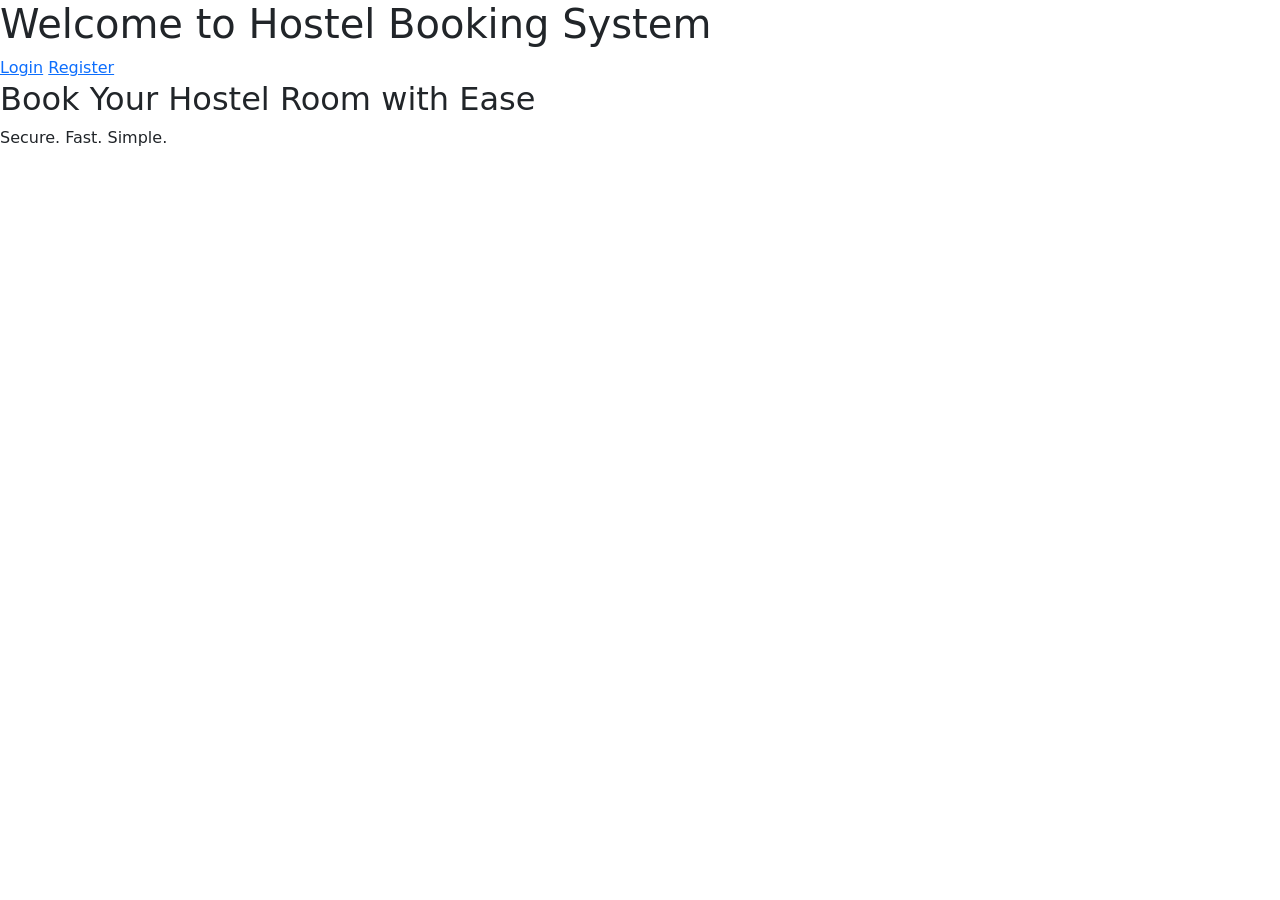
==== src/main/resources/templates/index.html @ 3c4d02c1 "Bootstrap index.html" ====
<!DOCTYPE html>
<html lang="en" xmlns:th="http://www.thymeleaf.org">
<head>
    <meta charset="UTF-8">
    <title>Hostel Booking System</title>
    <link href="https://cdn.jsdelivr.net/npm/bootstrap@5.3.3/dist/css/bootstrap.min.css" rel="stylesheet">
  <script src="https://cdn.jsdelivr.net/npm/bootstrap@5.3.3/dist/js/bootstrap.bundle.min.js"></script>

    <link rel="stylesheet" href="/css/style.css">
</head>
<body>
<header class="main-header">
    <h1>Welcome to Hostel Booking System</h1>
    <nav class="main-nav">
        <a href="/login">Login</a>
        <a href="/register">Register</a>
    </nav>
</header>
<section class="hero">
    <h2>Book Your Hostel Room with Ease</h2>
    <p>Secure. Fast. Simple.</p>
</section>
</body>
</html>
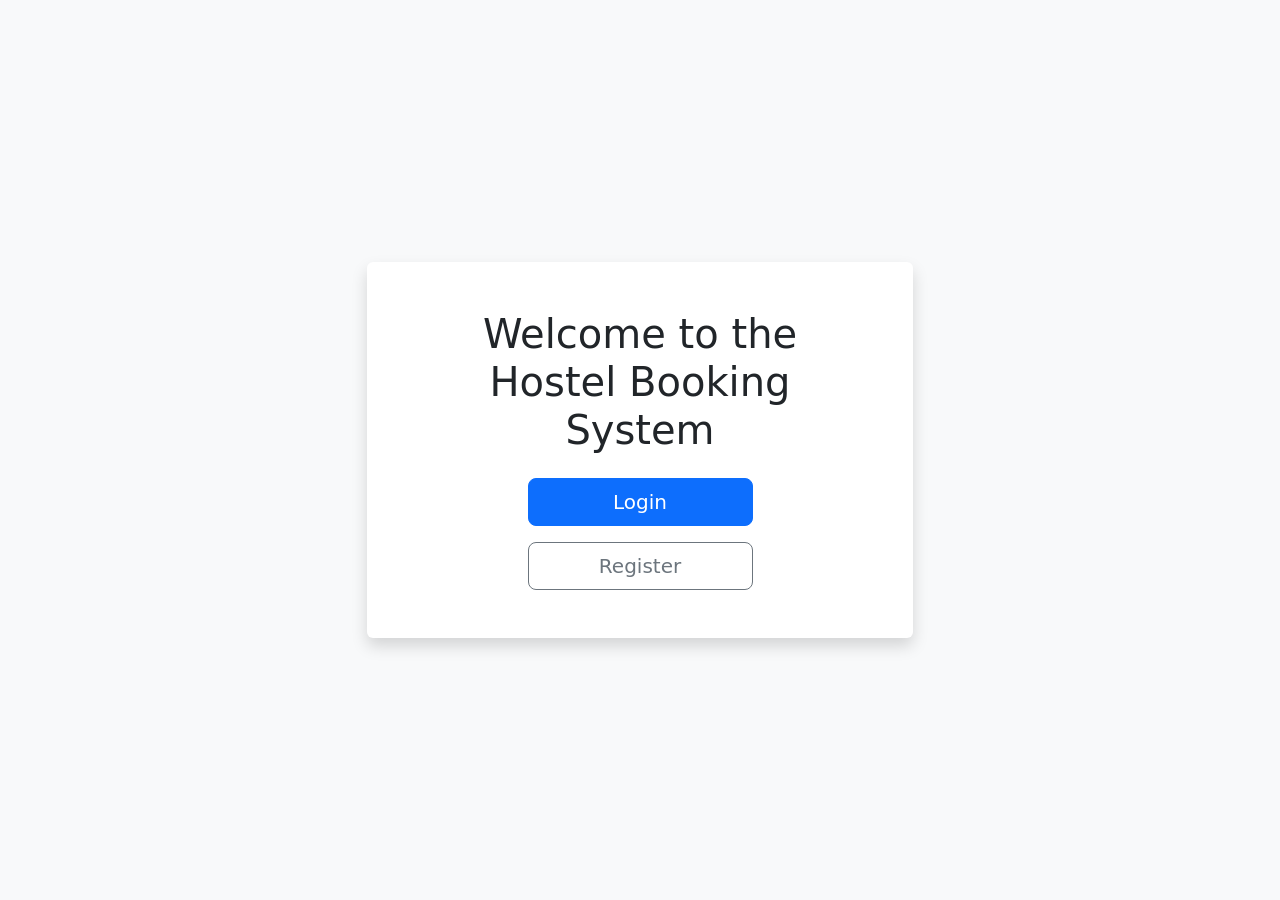
==== commit 3972f30e: "Update index.html" ====
--- a/src/main/resources/templates/index.html
+++ b/src/main/resources/templates/index.html
@@ -1,24 +1,30 @@
 <!DOCTYPE html>
-<html lang="en" xmlns:th="http://www.thymeleaf.org">
+<html xmlns:th="http://www.thymeleaf.org">
 <head>
-    <meta charset="UTF-8">
-    <title>Hostel Booking System</title>
-    <link href="https://cdn.jsdelivr.net/npm/bootstrap@5.3.3/dist/css/bootstrap.min.css" rel="stylesheet">
-  <script src="https://cdn.jsdelivr.net/npm/bootstrap@5.3.3/dist/js/bootstrap.bundle.min.js"></script>
+  <meta charset="UTF-8">
+  <meta name="viewport" content="width=device-width, initial-scale=1">
+  <title>Hostel Booking System</title>
 
-    <link rel="stylesheet" href="/css/style.css">
+  <!-- Bootstrap CSS -->
+  <link href="https://cdn.jsdelivr.net/npm/bootstrap@5.3.3/dist/css/bootstrap.min.css" rel="stylesheet">
 </head>
-<body>
-<header class="main-header">
-    <h1>Welcome to Hostel Booking System</h1>
-    <nav class="main-nav">
-        <a href="/login">Login</a>
-        <a href="/register">Register</a>
-    </nav>
-</header>
-<section class="hero">
-    <h2>Book Your Hostel Room with Ease</h2>
-    <p>Secure. Fast. Simple.</p>
-</section>
+<body class="bg-light d-flex align-items-center" style="min-height: 100vh;">
+
+<div class="container text-center">
+  <div class="row justify-content-center">
+    <div class="col-md-8 col-lg-6">
+      <div class="p-5 bg-white shadow rounded">
+        <h1 class="mb-4">Welcome to the Hostel Booking System</h1>
+        <div class="d-grid gap-3 col-6 mx-auto">
+          <a th:href="@{/login}" class="btn btn-primary btn-lg">Login</a>
+          <a th:href="@{/register}" class="btn btn-outline-secondary btn-lg">Register</a>
+        </div>
+      </div>
+    </div>
+  </div>
+</div>
+
+<!-- Bootstrap JS -->
+<script src="https://cdn.jsdelivr.net/npm/bootstrap@5.3.3/dist/js/bootstrap.bundle.min.js"></script>
 </body>
 </html>
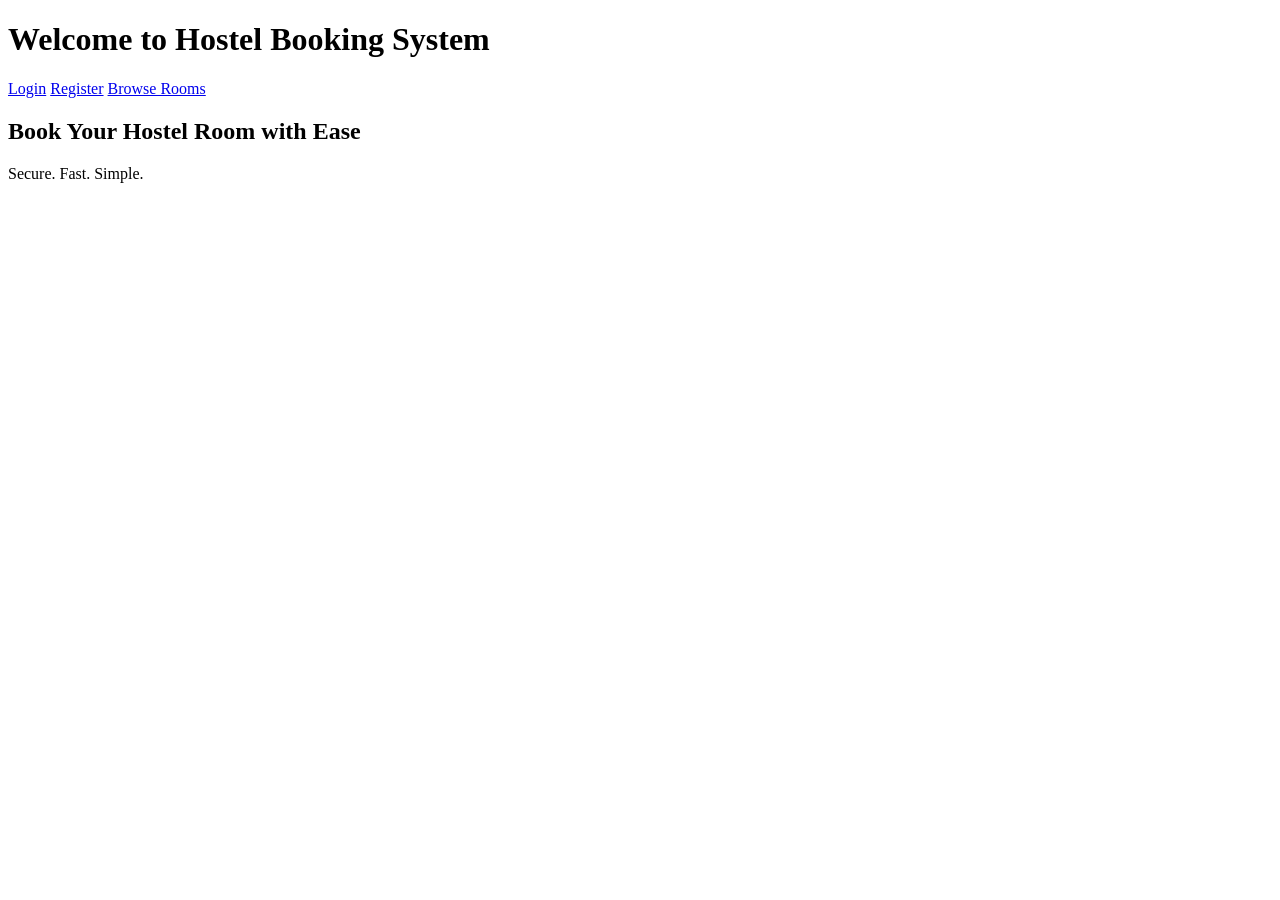
==== commit d0a7e6d5: "Restored previous html" ====
--- a/src/main/resources/templates/index.html
+++ b/src/main/resources/templates/index.html
@@ -1,30 +1,22 @@
 <!DOCTYPE html>
-<html xmlns:th="http://www.thymeleaf.org">
+<html lang="en" xmlns:th="http://www.thymeleaf.org">
 <head>
   <meta charset="UTF-8">
-  <meta name="viewport" content="width=device-width, initial-scale=1">
   <title>Hostel Booking System</title>
-
-  <!-- Bootstrap CSS -->
-  <link href="https://cdn.jsdelivr.net/npm/bootstrap@5.3.3/dist/css/bootstrap.min.css" rel="stylesheet">
+  <link rel="stylesheet" href="/css/style.css">
 </head>
-<body class="bg-light d-flex align-items-center" style="min-height: 100vh;">
-
-<div class="container text-center">
-  <div class="row justify-content-center">
-    <div class="col-md-8 col-lg-6">
-      <div class="p-5 bg-white shadow rounded">
-        <h1 class="mb-4">Welcome to the Hostel Booking System</h1>
-        <div class="d-grid gap-3 col-6 mx-auto">
-          <a th:href="@{/login}" class="btn btn-primary btn-lg">Login</a>
-          <a th:href="@{/register}" class="btn btn-outline-secondary btn-lg">Register</a>
-        </div>
-      </div>
-    </div>
-  </div>
-</div>
-
-<!-- Bootstrap JS -->
-<script src="https://cdn.jsdelivr.net/npm/bootstrap@5.3.3/dist/js/bootstrap.bundle.min.js"></script>
+<body>
+<header class="main-header">
+  <h1>Welcome to Hostel Booking System</h1>
+  <nav class="main-nav">
+    <a href="/login">Login</a>
+    <a href="/register">Register</a>
+    <a href="/browse-rooms">Browse Rooms</a>
+  </nav>
+</header>
+<section class="hero">
+  <h2>Book Your Hostel Room with Ease</h2>
+  <p>Secure. Fast. Simple.</p>
+</section>
 </body>
-</html>
+</html>
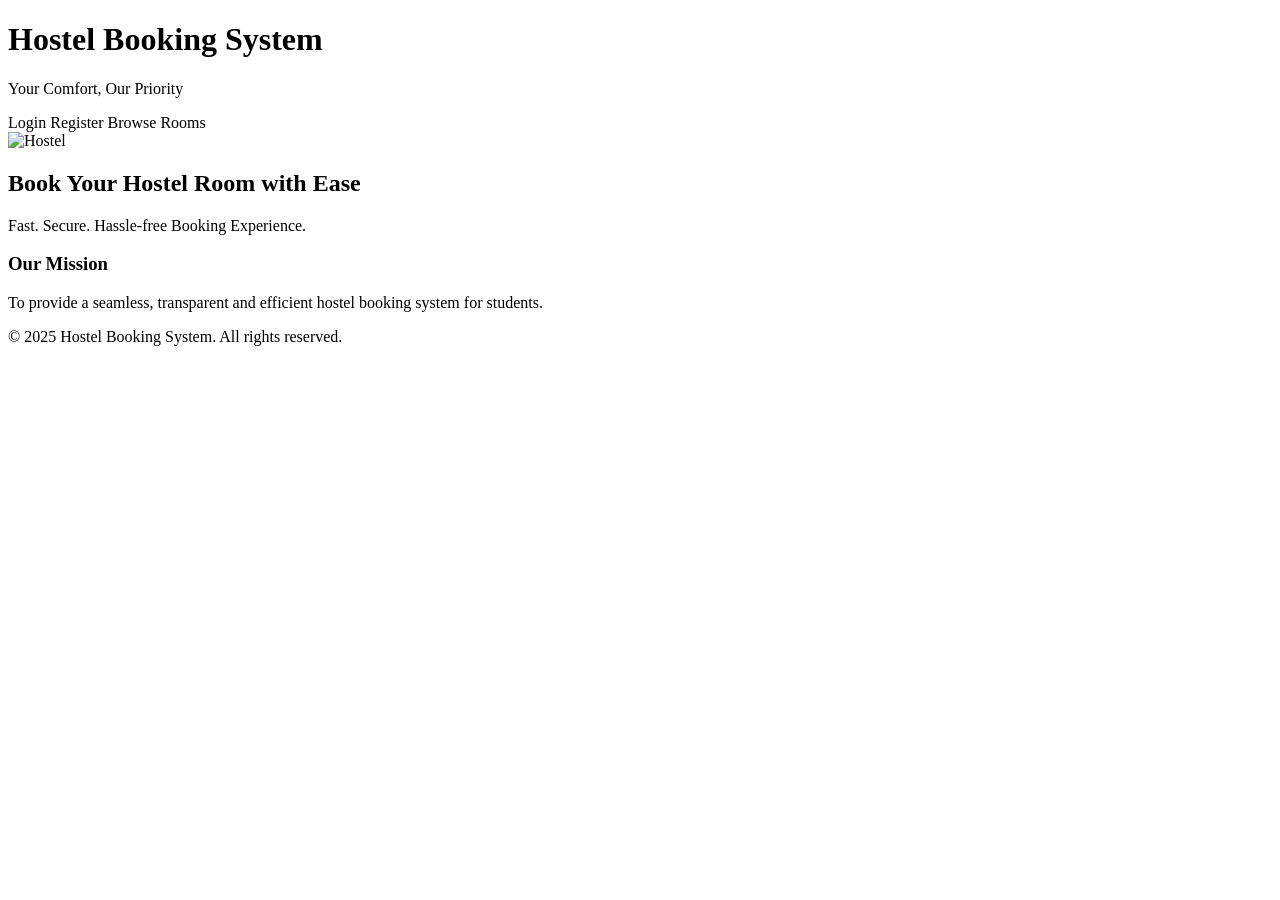
==== commit 6adf7d45: "Updated html pages and styles" ====
--- a/src/main/resources/templates/index.html
+++ b/src/main/resources/templates/index.html
@@ -1,22 +1,43 @@
+<!-- Updated: index.html -->
 <!DOCTYPE html>
 <html lang="en" xmlns:th="http://www.thymeleaf.org">
 <head>
   <meta charset="UTF-8">
   <title>Hostel Booking System</title>
-  <link rel="stylesheet" href="/css/style.css">
+  <link rel="stylesheet" href="/css/index.css">
 </head>
 <body>
 <header class="main-header">
-  <h1>Welcome to Hostel Booking System</h1>
-  <nav class="main-nav">
-    <a href="/login">Login</a>
-    <a href="/register">Register</a>
-    <a href="/browse-rooms">Browse Rooms</a>
-  </nav>
+  <div class="container">
+    <h1>Hostel Booking System</h1>
+    <p class="slogan">Your Comfort, Our Priority</p>
+    <nav>
+      <a th:href="@{/login}">Login</a>
+      <a th:href="@{/register}">Register</a>
+      <a th:href="@{/browse-rooms}">Browse Rooms</a>
+    </nav>
+  </div>
 </header>
+
 <section class="hero">
-  <h2>Book Your Hostel Room with Ease</h2>
-  <p>Secure. Fast. Simple.</p>
+  <div class="container">
+    <img src="/images/hostel-hero.jpg" alt="Hostel" class="hero-image">
+    <h2>Book Your Hostel Room with Ease</h2>
+    <p>Fast. Secure. Hassle-free Booking Experience.</p>
+  </div>
 </section>
+
+<section class="mission">
+  <div class="container">
+    <h3>Our Mission</h3>
+    <p>To provide a seamless, transparent and efficient hostel booking system for students.</p>
+  </div>
+</section>
+
+<footer class="footer">
+  <div class="container">
+    <p>&copy; 2025 Hostel Booking System. All rights reserved.</p>
+  </div>
+</footer>
 </body>
 </html>
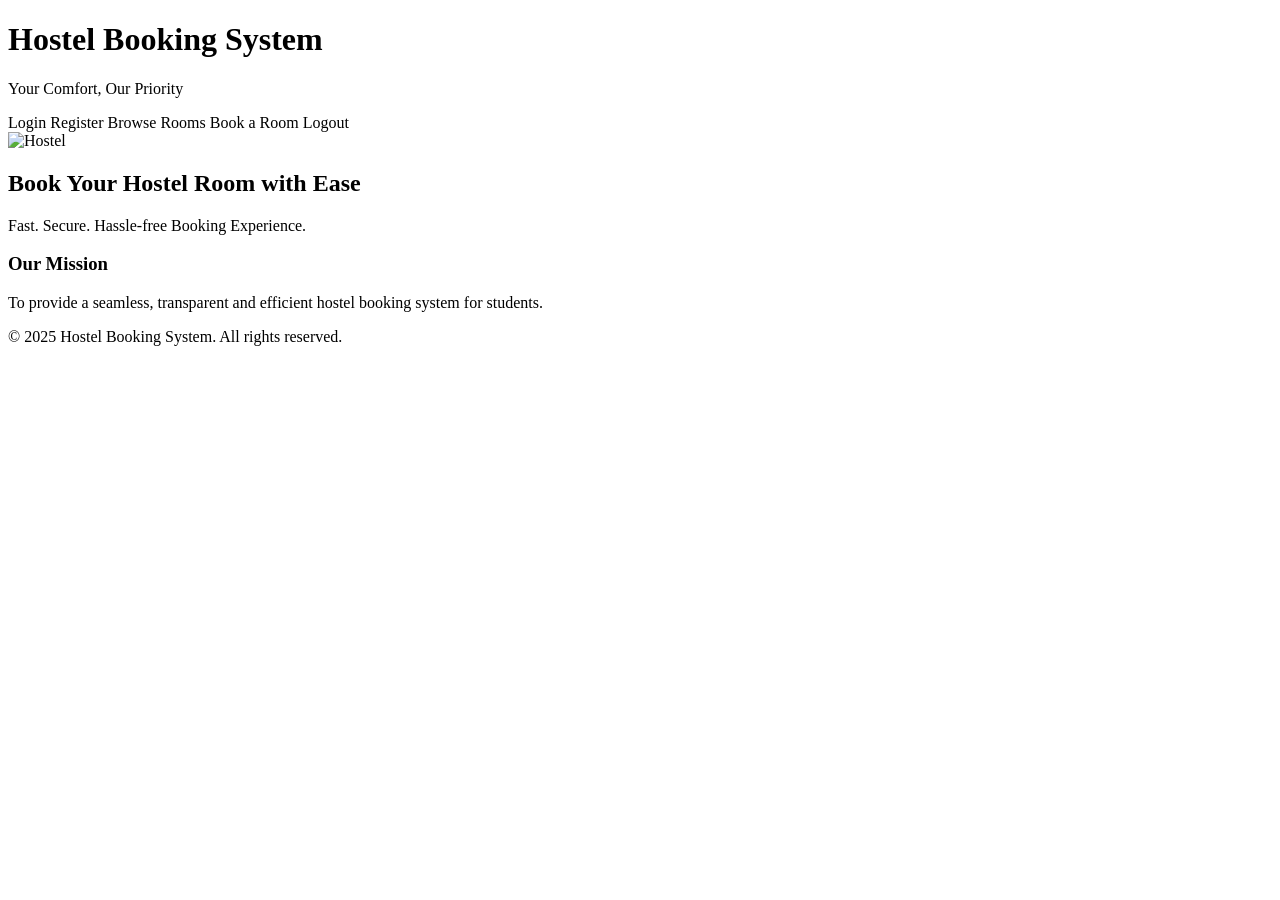
==== commit 1504862e: "Fix :  implementing proper session management and access control ✅ Logs in once and stays logged in " ====
--- a/src/main/resources/templates/index.html
+++ b/src/main/resources/templates/index.html
@@ -1,6 +1,6 @@
 <!-- Updated: index.html -->
 <!DOCTYPE html>
-<html lang="en" xmlns:th="http://www.thymeleaf.org">
+<html lang="en" xmlns:th="http://www.thymeleaf.org" xmlns:sec="http://www.thymeleaf.org/thymeleaf-extras-springsecurity5">
 <head>
   <meta charset="UTF-8">
   <title>Hostel Booking System</title>
@@ -12,9 +12,11 @@
     <h1>Hostel Booking System</h1>
     <p class="slogan">Your Comfort, Our Priority</p>
     <nav>
-      <a th:href="@{/login}">Login</a>
+      <a th:href="@{/login}" sec:authorize="isAnonymous()">Login</a>
       <a th:href="@{/register}">Register</a>
       <a th:href="@{/browse-rooms}">Browse Rooms</a>
+      <a th:href="@{/book-room}" sec:authorize="isAuthenticated()" >Book a Room</a>
+      <a th:href="@{/logout}" sec:authorize="isAuthenticated()">Logout</a>
     </nav>
   </div>
 </header>
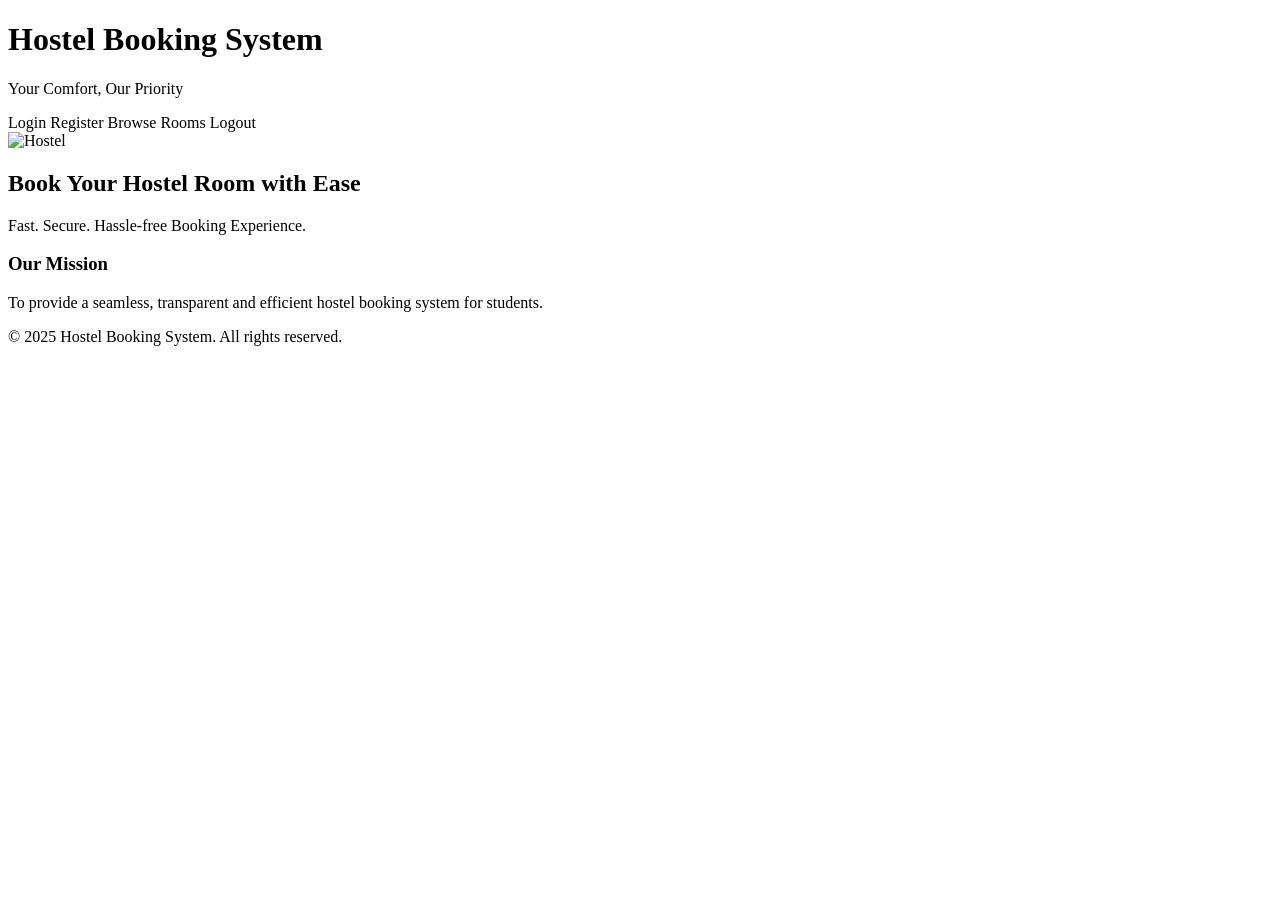
==== commit 176ec7b4: "Fixed booking logic and booking pages" ====
--- a/src/main/resources/templates/index.html
+++ b/src/main/resources/templates/index.html
@@ -15,7 +15,9 @@
       <a th:href="@{/login}" sec:authorize="isAnonymous()">Login</a>
       <a th:href="@{/register}">Register</a>
       <a th:href="@{/browse-rooms}">Browse Rooms</a>
+      <!--
       <a th:href="@{/book-room}" sec:authorize="isAuthenticated()" >Book a Room</a>
+      -->
       <a th:href="@{/logout}" sec:authorize="isAuthenticated()">Logout</a>
     </nav>
   </div>
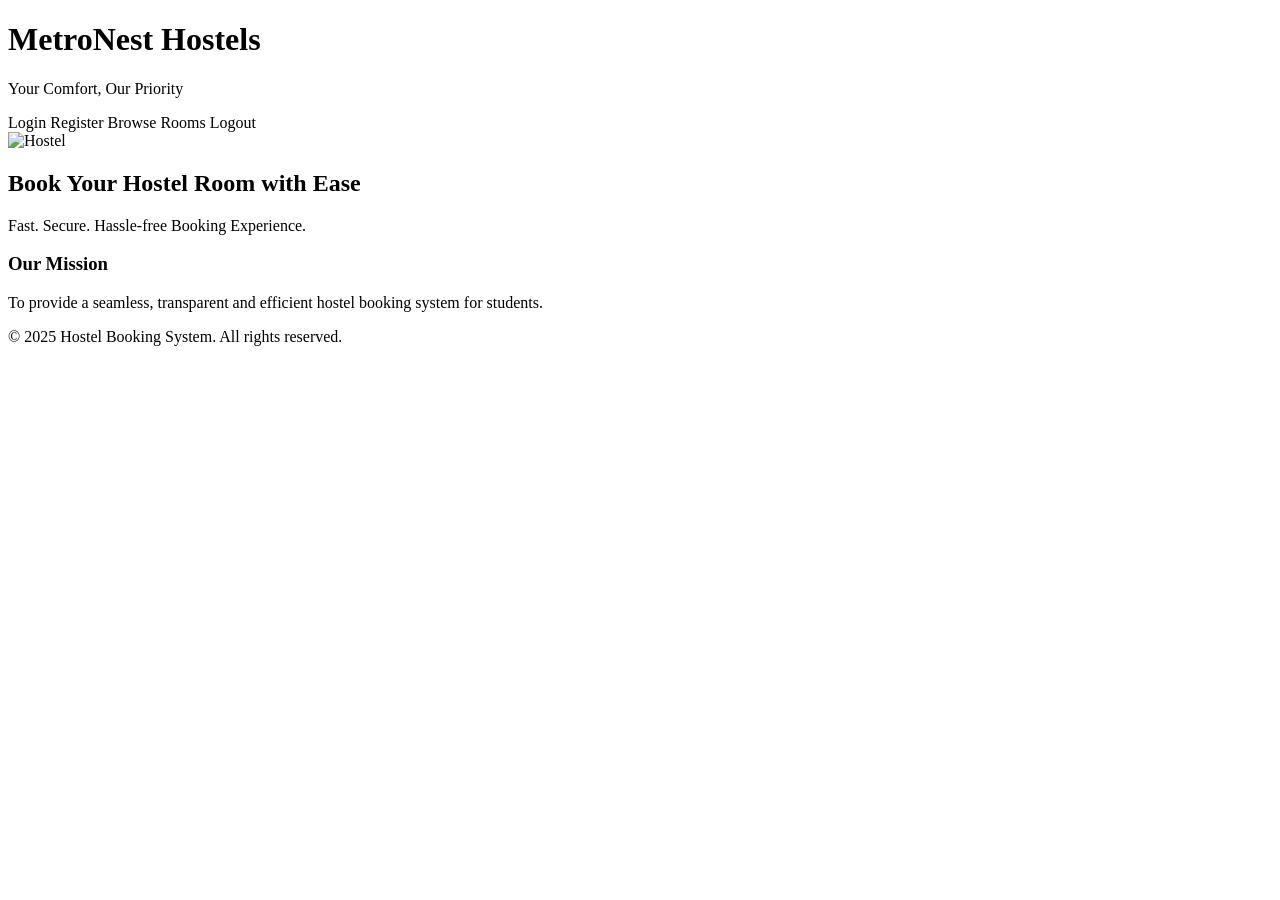
==== commit d307b77a: "Added success page and logic Added images Ensured booking logic and views" ====
--- a/src/main/resources/templates/index.html
+++ b/src/main/resources/templates/index.html
@@ -9,7 +9,7 @@
 <body>
 <header class="main-header">
   <div class="container">
-    <h1>Hostel Booking System</h1>
+    <h1>MetroNest Hostels</h1>
     <p class="slogan">Your Comfort, Our Priority</p>
     <nav>
       <a th:href="@{/login}" sec:authorize="isAnonymous()">Login</a>
@@ -25,7 +25,7 @@
 
 <section class="hero">
   <div class="container">
-    <img src="/images/hostel-hero.jpg" alt="Hostel" class="hero-image">
+    <img src="/images/outside-front.jpeg" alt="Hostel" class="hero-image">
     <h2>Book Your Hostel Room with Ease</h2>
     <p>Fast. Secure. Hassle-free Booking Experience.</p>
   </div>
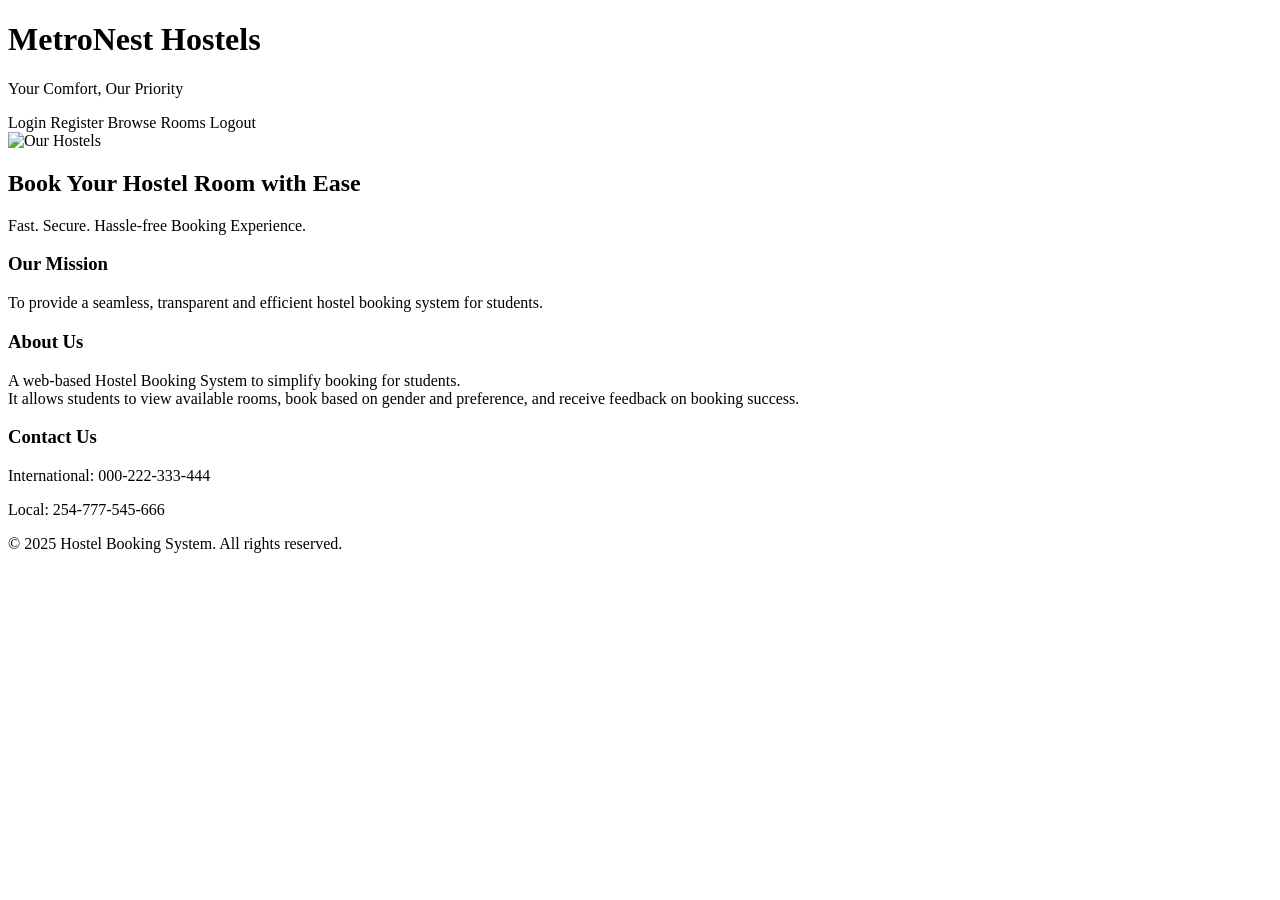
==== commit 26296605: "Presentation" ====
--- a/src/main/resources/templates/index.html
+++ b/src/main/resources/templates/index.html
@@ -25,7 +25,7 @@
 
 <section class="hero">
   <div class="container">
-    <img src="/images/outside-front.jpeg" alt="Hostel" class="hero-image">
+    <img src="/images/side-view.jpeg" alt="Our Hostels" class="hero-image">
     <h2>Book Your Hostel Room with Ease</h2>
     <p>Fast. Secure. Hassle-free Booking Experience.</p>
   </div>
@@ -38,6 +38,22 @@
   </div>
 </section>
 
+<section class="mission">
+  <div class="container">
+    <h3>About Us</h3>
+    <p>A web-based Hostel Booking System to simplify booking for students.<br>
+      It allows students to view available rooms, book based on gender and preference, and receive feedback on booking success.
+    </p>
+  </div>
+</section>
+<section class="mission">
+  <div class="container">
+    <h3>Contact Us</h3>
+    <p>International: 000-222-333-444</p>
+    <p>Local: 254-777-545-666</p>
+  </div>
+</section>
+
 <footer class="footer">
   <div class="container">
     <p>&copy; 2025 Hostel Booking System. All rights reserved.</p>
